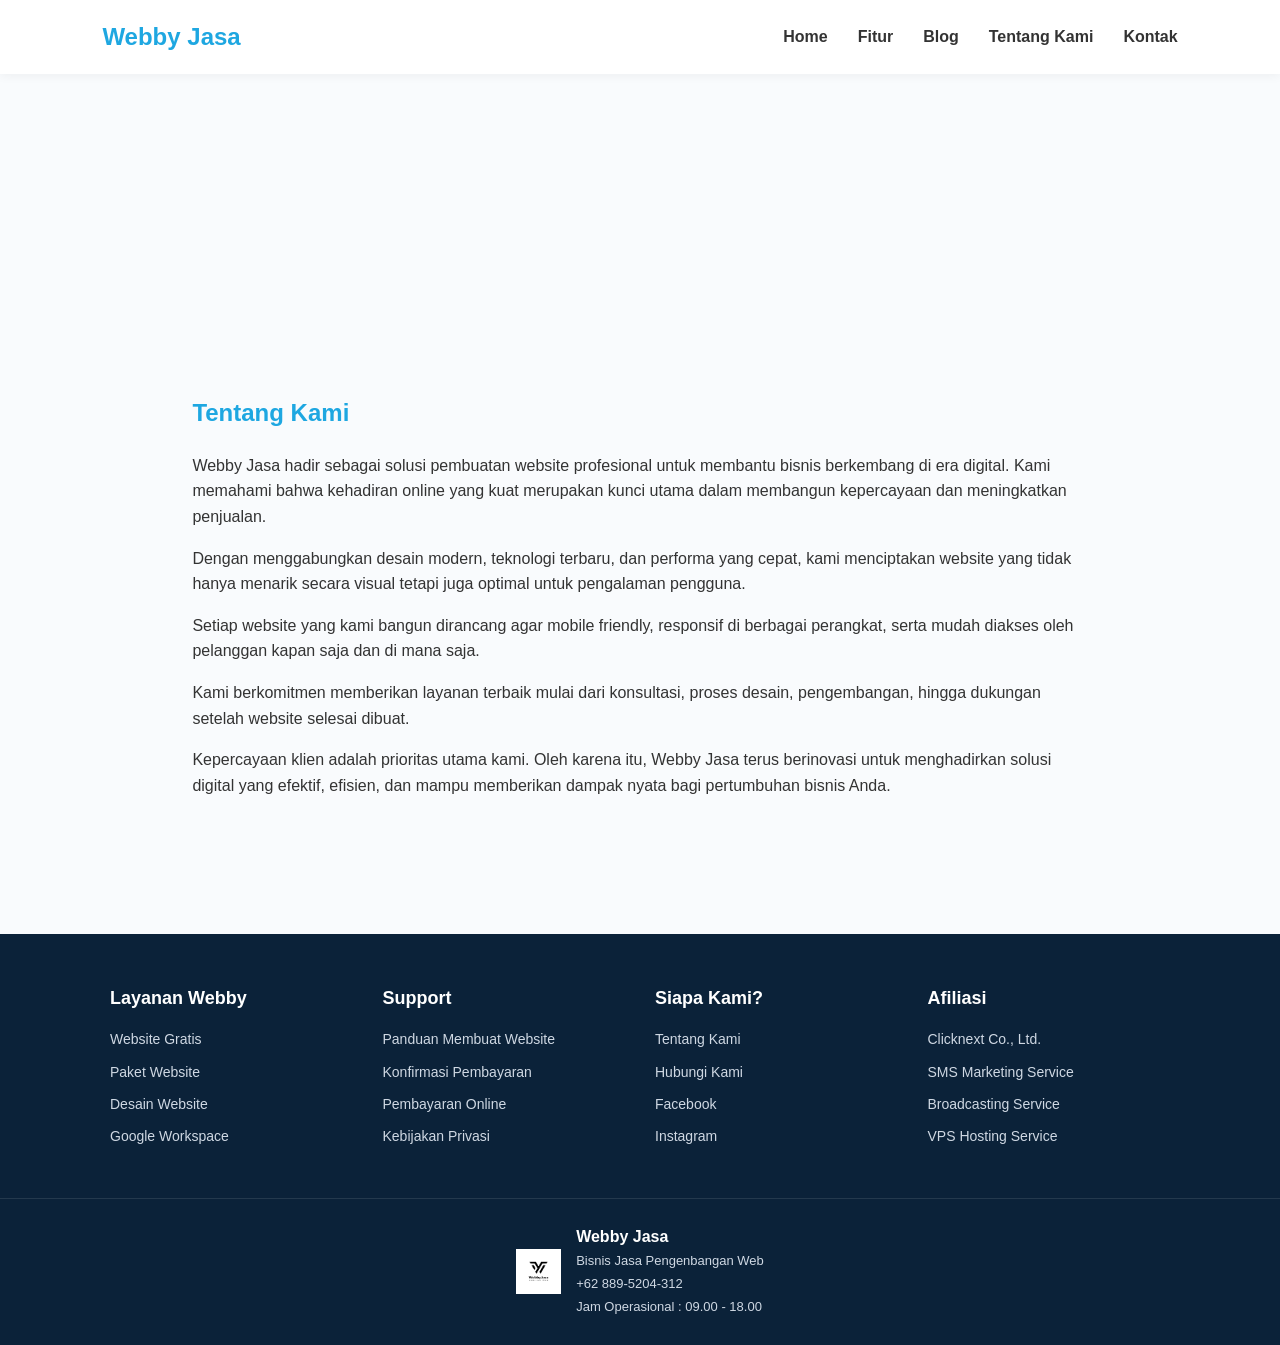
==== About.html @ 0b671637 "Add files via upload" ====
<!DOCTYPE html>
<html lang="id">
<head>
  <meta charset="UTF-8">
  <meta name="viewport" content="width=device-width, initial-scale=1.0">
  <title>Tentang Kami - Webby Jasa</title>
  <link rel="stylesheet" href="about.css">
</head>
<body>
<style>
  /* ============ RESET ============ */
*{
  margin:0;
  padding:0;
  box-sizing:border-box;
  font-family: Arial, Helvetica, sans-serif;
}

body{
  background:#f9fbfd;
  color:#333;
  line-height:1.6;
}

/* ============ NAVBAR ============ */
.navbar{
  display:flex;
  justify-content:space-between;
  align-items:center;
  padding:18px 8%;
  background:#fff;
  box-shadow:0 2px 10px rgba(0,0,0,0.05);
  position:sticky;
  top:0;
  z-index:1000;
}

.logo{
  font-size:24px;
  font-weight:bold;
  color:#1ea7e1;
}

/* MENU DESKTOP */
.nav-links{
  display:flex;
  list-style:none;
  gap:30px;
}

.nav-links a{
  text-decoration:none;
  color:#333;
  font-weight:600;
}

.nav-links a:hover{
  color:#1ea7e1;
}

/* HAMBURGER */
.hamburger{
  display:none;
  font-size:28px;
  cursor:pointer;
}

/* ============ BANNER ============ */
.banner{
  width:100%;
  height:260px;
  background:url("https://images.unsplash.com/photo-1521737604893-d14cc237f11d?q=80&w=1200") center/cover no-repeat;
}

/* ============ ABOUT ============ */
.about{
  max-width:1100px;
  margin:auto;
  padding:60px 8%;
}

.about h2{
  color:#1ea7e1;
  margin-bottom:20px;
}

.about p{
  margin-bottom:16px;
}

/* ============ TABLET ============ */
@media(max-width:1024px){
  .about{
    padding:50px 6%;
  }
}

/* ============ MOBILE MENU ============ */
@media(max-width:768px){

  .hamburger{
    display:block;
    z-index:1101;
  }

  /* panel menu */
  .nav-links{
    position:fixed;
    top:80px;          /* mulai di bawah navbar */
    right:-100%;
    width:55%;         /* setengah layar */
    height:70vh;       /* tidak full */
    background:#e9e9e9;

    display:flex;
    flex-direction:column;
    align-items:flex-end;  /* rata kanan */
    justify-content:flex-start;

    padding:30px 25px;
    gap:20px;

    box-shadow:-5px 0 15px rgba(0,0,0,0.15);
    transition:0.35s ease;
    border-radius:12px 0 0 12px;
  }

  .nav-links.show{
    right:0;
  }

  .nav-links a{
    font-size:18px;
    color:#444;
    font-weight:500;
  }

  .banner{
    height:220px;
  }

  .about{
    padding:40px 6%;
  }
}

.footer {
  background: #0b2239;
  color: #fff;
  padding-top: 50px;
  margin-top: 60px;
}

.footer-container {
  display: grid;
  grid-template-columns: repeat(4, 1fr);
  gap: 30px;
  max-width: 1100px;
  margin: auto;
  padding: 0 20px;
}

.footer-col h3 {
  margin-bottom: 15px;
  font-size: 18px;
}

.footer-col a {
  display: block;
  color: #cfd8e3;
  text-decoration: none;
  margin-bottom: 10px;
  font-size: 14px;
  transition: 0.3s;
}

.footer-col a:hover {
  color: #4cc9f0;
  padding-left: 4px;
}

.footer-bottom {
  border-top: 1px solid rgba(255,255,255,0.1);
  margin-top: 40px;
  padding: 25px 20px;
  display: flex;
  justify-content: center;
}

.footer-brand {
  display: flex;
  align-items: center;
  gap: 15px;
  text-align: left;
}

.footer-brand img {
  width: 45px;
}

.footer-brand p {
  margin: 2px 0;
  font-size: 13px;
  color: #cfd8e3;
}

/* RESPONSIVE */
@media(max-width: 900px){
  .footer-container{
    grid-template-columns: repeat(2,1fr);
  }
}

@media(max-width: 500px){
  .footer-container{
    grid-template-columns: 1fr;
  }

  .footer-brand{
    flex-direction: column;
    text-align: center;
  }
}
</style>

<header>
  <nav class="navbar">
    <div class="logo">Webby Jasa</div>

    <ul class="nav-links" id="navLinks">
      <li><a href="index.html">Home</a></li>
      <li><a href="fitur.html">Fitur</a></li>
      <li><a href="Blog.html">Blog</a></li>
      <li><a href="About.html" class="active">Tentang Kami</a></li>
      <li><a href="kontak.html">Kontak</a></li>
    </ul>

    <div class="hamburger" onclick="toggleMenu()">☰</div>
  </nav>
</header>

<!-- Banner Foto -->
<section class="banner"></section>

<!-- Tentang Kami -->
<section class="about">
  <h2>Tentang Kami</h2>

  <p>
    Webby Jasa hadir sebagai solusi pembuatan website profesional untuk membantu bisnis berkembang di era digital. Kami memahami bahwa kehadiran online yang kuat merupakan kunci utama dalam membangun kepercayaan dan meningkatkan penjualan.
  </p>

  <p>
    Dengan menggabungkan desain modern, teknologi terbaru, dan performa yang cepat, kami menciptakan website yang tidak hanya menarik secara visual tetapi juga optimal untuk pengalaman pengguna.
  </p>

  <p>
    Setiap website yang kami bangun dirancang agar mobile friendly, responsif di berbagai perangkat, serta mudah diakses oleh pelanggan kapan saja dan di mana saja.
  </p>

  <p>
    Kami berkomitmen memberikan layanan terbaik mulai dari konsultasi, proses desain, pengembangan, hingga dukungan setelah website selesai dibuat.
  </p>

  <p>
    Kepercayaan klien adalah prioritas utama kami. Oleh karena itu, Webby Jasa terus berinovasi untuk menghadirkan solusi digital yang efektif, efisien, dan mampu memberikan dampak nyata bagi pertumbuhan bisnis Anda.
  </p>

</section>
<footer class="footer">
  <div class="footer-container">

    <div class="footer-col">
      <h3>Layanan Webby</h3>
      <a href="#">Website Gratis</a>
      <a href="#">Paket Website</a>
      <a href="#">Desain Website</a>
      <a href="#">Google Workspace</a>
    </div>

    <div class="footer-col">
      <h3>Support</h3>
      <a href="#">Panduan Membuat Website</a>
      <a href="#">Konfirmasi Pembayaran</a>
      <a href="#">Pembayaran Online</a>
      <a href="#">Kebijakan Privasi</a>
    </div>

    <div class="footer-col">
      <h3>Siapa Kami?</h3>
      <a href="#">Tentang Kami</a>
      <a href="#">Hubungi Kami</a>
      <a href="#">Facebook</a>
      <a href="#">Instagram</a>
    </div>

    <div class="footer-col">
      <h3>Afiliasi</h3>
      <a href="#">Clicknext Co., Ltd.</a>
      <a href="#">SMS Marketing Service</a>
      <a href="#">Broadcasting Service</a>
      <a href="#">VPS Hosting Service</a>
    </div>

  </div>

  <div class="footer-bottom">
    <div class="footer-brand">
      <img src="logo.webp" alt="logo">
      <div>
        <strong>Webby Jasa</strong>
        <p>Bisnis Jasa Pengenbangan Web</p>
        <p>+62 889-5204-312</p>
        <p>Jam Operasional : 09.00 - 18.00</p>
      </div>
    </div>
  </div>
</footer>


<script>
function toggleMenu(){
  document.getElementById("navLinks").classList.toggle("show");
}
</script>

</body>
</html>
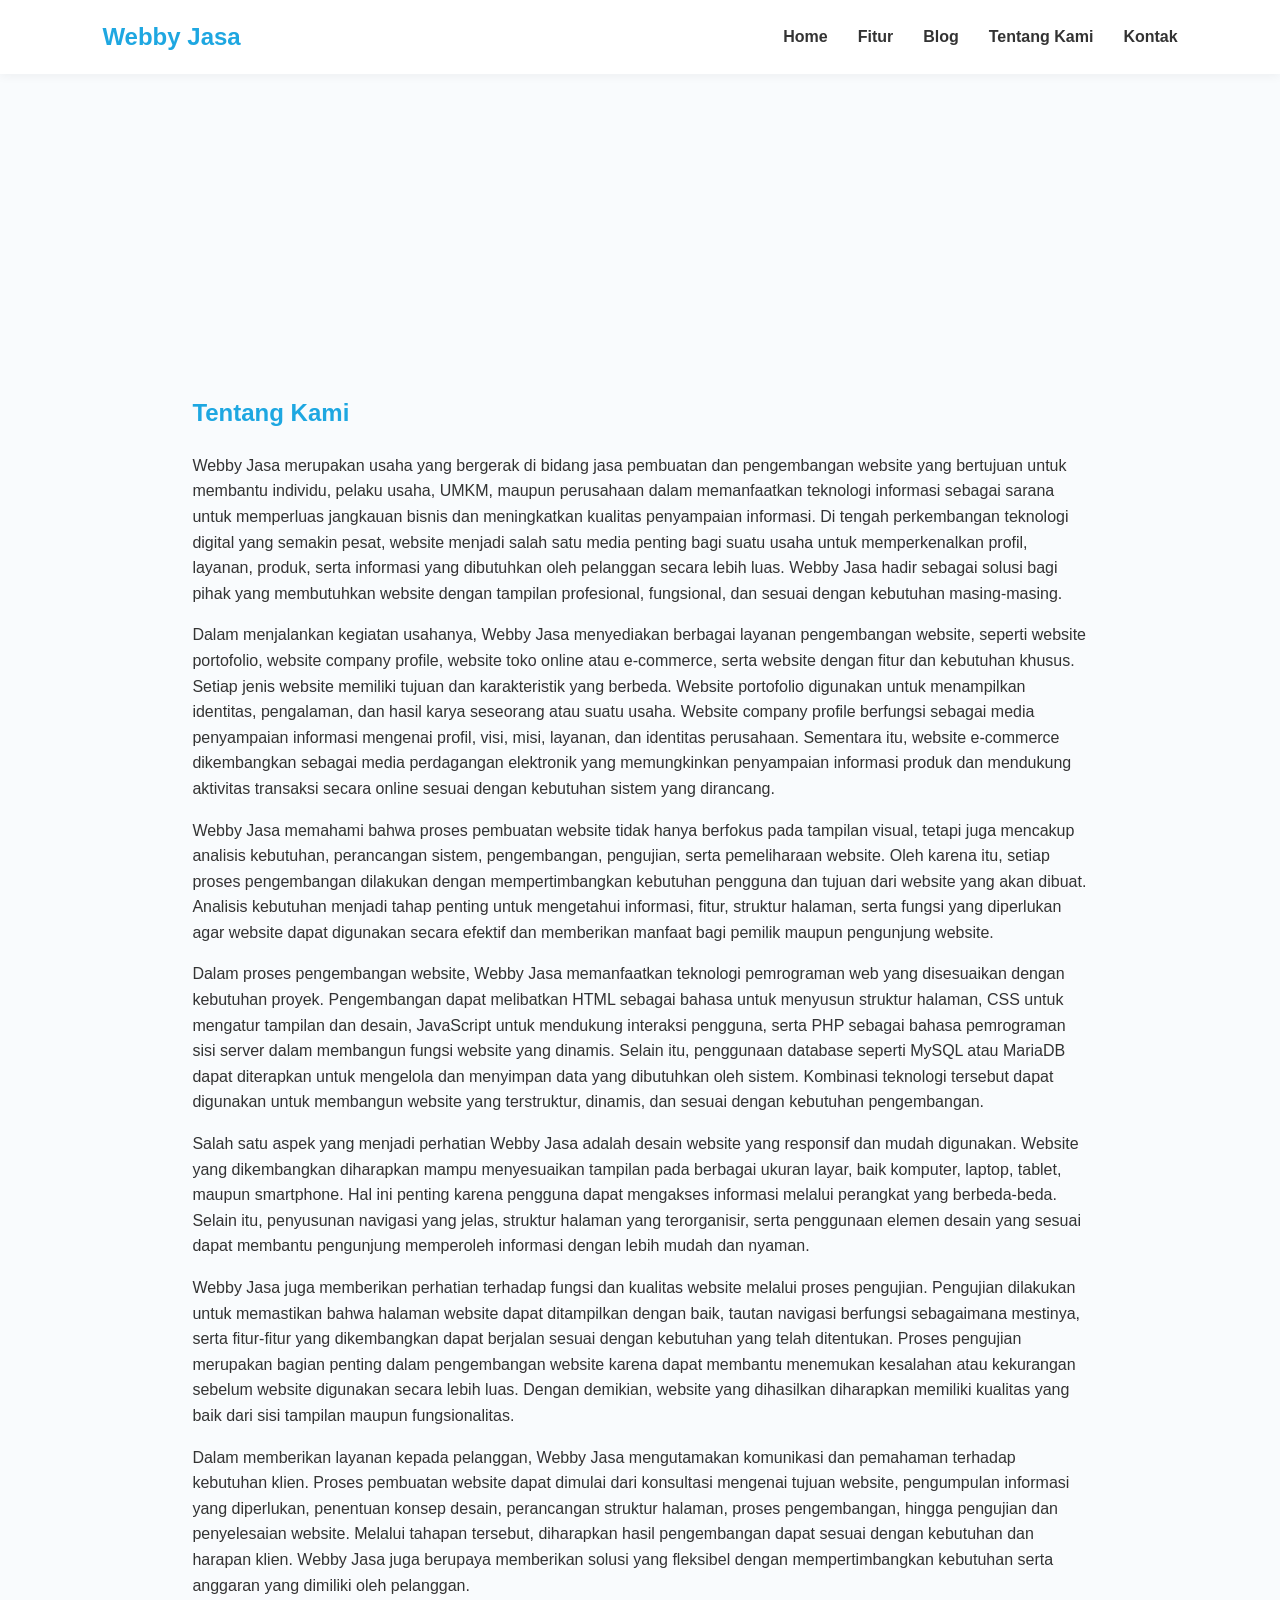
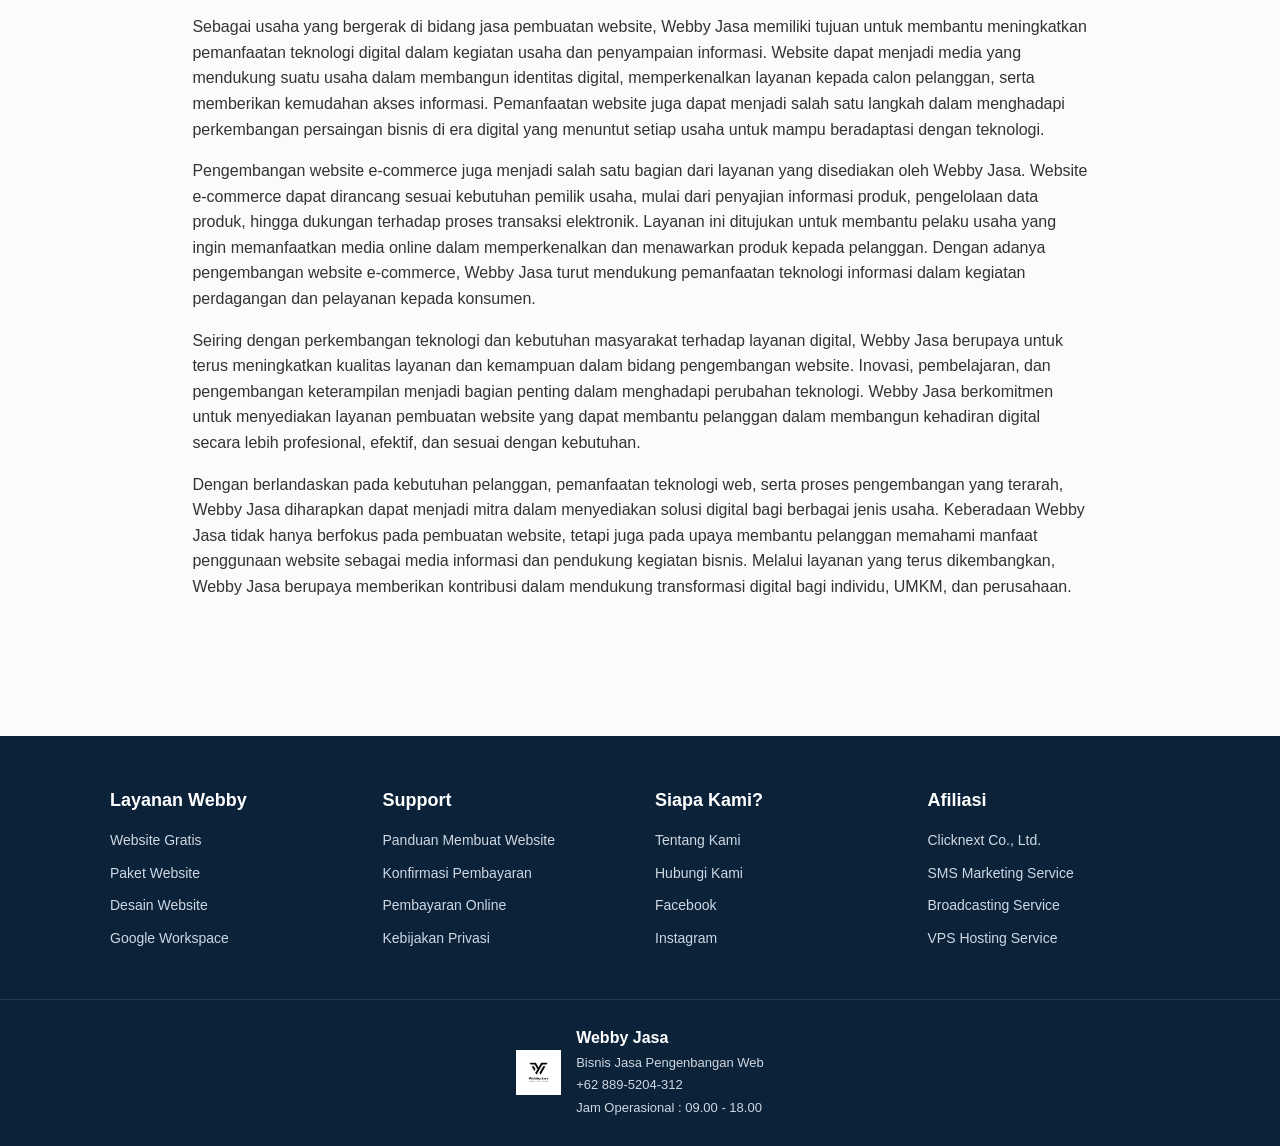
==== commit 165f1982: "Update About.html" ====
--- a/About.html
+++ b/About.html
@@ -247,26 +247,129 @@
   <h2>Tentang Kami</h2>
 
   <p>
-    Webby Jasa hadir sebagai solusi pembuatan website profesional untuk membantu bisnis berkembang di era digital. Kami memahami bahwa kehadiran online yang kuat merupakan kunci utama dalam membangun kepercayaan dan meningkatkan penjualan.
-  </p>
-
-  <p>
-    Dengan menggabungkan desain modern, teknologi terbaru, dan performa yang cepat, kami menciptakan website yang tidak hanya menarik secara visual tetapi juga optimal untuk pengalaman pengguna.
-  </p>
-
-  <p>
-    Setiap website yang kami bangun dirancang agar mobile friendly, responsif di berbagai perangkat, serta mudah diakses oleh pelanggan kapan saja dan di mana saja.
-  </p>
-
-  <p>
-    Kami berkomitmen memberikan layanan terbaik mulai dari konsultasi, proses desain, pengembangan, hingga dukungan setelah website selesai dibuat.
-  </p>
-
-  <p>
-    Kepercayaan klien adalah prioritas utama kami. Oleh karena itu, Webby Jasa terus berinovasi untuk menghadirkan solusi digital yang efektif, efisien, dan mampu memberikan dampak nyata bagi pertumbuhan bisnis Anda.
-  </p>
-
+    Webby Jasa merupakan usaha yang bergerak di bidang jasa pembuatan dan pengembangan website
+    yang bertujuan untuk membantu individu, pelaku usaha, UMKM, maupun perusahaan dalam
+    memanfaatkan teknologi informasi sebagai sarana untuk memperluas jangkauan bisnis dan
+    meningkatkan kualitas penyampaian informasi. Di tengah perkembangan teknologi digital yang
+    semakin pesat, website menjadi salah satu media penting bagi suatu usaha untuk memperkenalkan
+    profil, layanan, produk, serta informasi yang dibutuhkan oleh pelanggan secara lebih luas.
+    Webby Jasa hadir sebagai solusi bagi pihak yang membutuhkan website dengan tampilan
+    profesional, fungsional, dan sesuai dengan kebutuhan masing-masing.
+  </p>
+
+  <p>
+    Dalam menjalankan kegiatan usahanya, Webby Jasa menyediakan berbagai layanan pengembangan
+    website, seperti website portofolio, website company profile, website toko online atau
+    e-commerce, serta website dengan fitur dan kebutuhan khusus. Setiap jenis website memiliki
+    tujuan dan karakteristik yang berbeda. Website portofolio digunakan untuk menampilkan
+    identitas, pengalaman, dan hasil karya seseorang atau suatu usaha. Website company profile
+    berfungsi sebagai media penyampaian informasi mengenai profil, visi, misi, layanan, dan
+    identitas perusahaan. Sementara itu, website e-commerce dikembangkan sebagai media
+    perdagangan elektronik yang memungkinkan penyampaian informasi produk dan mendukung
+    aktivitas transaksi secara online sesuai dengan kebutuhan sistem yang dirancang.
+  </p>
+
+  <p>
+    Webby Jasa memahami bahwa proses pembuatan website tidak hanya berfokus pada tampilan
+    visual, tetapi juga mencakup analisis kebutuhan, perancangan sistem, pengembangan,
+    pengujian, serta pemeliharaan website. Oleh karena itu, setiap proses pengembangan
+    dilakukan dengan mempertimbangkan kebutuhan pengguna dan tujuan dari website yang akan
+    dibuat. Analisis kebutuhan menjadi tahap penting untuk mengetahui informasi, fitur,
+    struktur halaman, serta fungsi yang diperlukan agar website dapat digunakan secara
+    efektif dan memberikan manfaat bagi pemilik maupun pengunjung website.
+  </p>
+
+  <p>
+    Dalam proses pengembangan website, Webby Jasa memanfaatkan teknologi pemrograman web
+    yang disesuaikan dengan kebutuhan proyek. Pengembangan dapat melibatkan HTML sebagai
+    bahasa untuk menyusun struktur halaman, CSS untuk mengatur tampilan dan desain,
+    JavaScript untuk mendukung interaksi pengguna, serta PHP sebagai bahasa pemrograman
+    sisi server dalam membangun fungsi website yang dinamis. Selain itu, penggunaan
+    database seperti MySQL atau MariaDB dapat diterapkan untuk mengelola dan menyimpan
+    data yang dibutuhkan oleh sistem. Kombinasi teknologi tersebut dapat digunakan
+    untuk membangun website yang terstruktur, dinamis, dan sesuai dengan kebutuhan
+    pengembangan.
+  </p>
+
+  <p>
+    Salah satu aspek yang menjadi perhatian Webby Jasa adalah desain website yang
+    responsif dan mudah digunakan. Website yang dikembangkan diharapkan mampu menyesuaikan
+    tampilan pada berbagai ukuran layar, baik komputer, laptop, tablet, maupun smartphone.
+    Hal ini penting karena pengguna dapat mengakses informasi melalui perangkat yang
+    berbeda-beda. Selain itu, penyusunan navigasi yang jelas, struktur halaman yang
+    terorganisir, serta penggunaan elemen desain yang sesuai dapat membantu pengunjung
+    memperoleh informasi dengan lebih mudah dan nyaman.
+  </p>
+
+  <p>
+    Webby Jasa juga memberikan perhatian terhadap fungsi dan kualitas website melalui
+    proses pengujian. Pengujian dilakukan untuk memastikan bahwa halaman website dapat
+    ditampilkan dengan baik, tautan navigasi berfungsi sebagaimana mestinya, serta
+    fitur-fitur yang dikembangkan dapat berjalan sesuai dengan kebutuhan yang telah
+    ditentukan. Proses pengujian merupakan bagian penting dalam pengembangan website
+    karena dapat membantu menemukan kesalahan atau kekurangan sebelum website digunakan
+    secara lebih luas. Dengan demikian, website yang dihasilkan diharapkan memiliki
+    kualitas yang baik dari sisi tampilan maupun fungsionalitas.
+  </p>
+
+  <p>
+    Dalam memberikan layanan kepada pelanggan, Webby Jasa mengutamakan komunikasi
+    dan pemahaman terhadap kebutuhan klien. Proses pembuatan website dapat dimulai
+    dari konsultasi mengenai tujuan website, pengumpulan informasi yang diperlukan,
+    penentuan konsep desain, perancangan struktur halaman, proses pengembangan,
+    hingga pengujian dan penyelesaian website. Melalui tahapan tersebut, diharapkan
+    hasil pengembangan dapat sesuai dengan kebutuhan dan harapan klien. Webby Jasa
+    juga berupaya memberikan solusi yang fleksibel dengan mempertimbangkan kebutuhan
+    serta anggaran yang dimiliki oleh pelanggan.
+  </p>
+
+  <p>
+    Sebagai usaha yang bergerak di bidang jasa pembuatan website, Webby Jasa
+    memiliki tujuan untuk membantu meningkatkan pemanfaatan teknologi digital
+    dalam kegiatan usaha dan penyampaian informasi. Website dapat menjadi media
+    yang mendukung suatu usaha dalam membangun identitas digital, memperkenalkan
+    layanan kepada calon pelanggan, serta memberikan kemudahan akses informasi.
+    Pemanfaatan website juga dapat menjadi salah satu langkah dalam menghadapi
+    perkembangan persaingan bisnis di era digital yang menuntut setiap usaha
+    untuk mampu beradaptasi dengan teknologi.
+  </p>
+
+  <p>
+    Pengembangan website e-commerce juga menjadi salah satu bagian dari layanan
+    yang disediakan oleh Webby Jasa. Website e-commerce dapat dirancang sesuai
+    kebutuhan pemilik usaha, mulai dari penyajian informasi produk, pengelolaan
+    data produk, hingga dukungan terhadap proses transaksi elektronik. Layanan
+    ini ditujukan untuk membantu pelaku usaha yang ingin memanfaatkan media
+    online dalam memperkenalkan dan menawarkan produk kepada pelanggan.
+    Dengan adanya pengembangan website e-commerce, Webby Jasa turut mendukung
+    pemanfaatan teknologi informasi dalam kegiatan perdagangan dan pelayanan
+    kepada konsumen.
+  </p>
+
+  <p>
+    Seiring dengan perkembangan teknologi dan kebutuhan masyarakat terhadap
+    layanan digital, Webby Jasa berupaya untuk terus meningkatkan kualitas
+    layanan dan kemampuan dalam bidang pengembangan website. Inovasi,
+    pembelajaran, dan pengembangan keterampilan menjadi bagian penting dalam
+    menghadapi perubahan teknologi. Webby Jasa berkomitmen untuk menyediakan
+    layanan pembuatan website yang dapat membantu pelanggan dalam membangun
+    kehadiran digital secara lebih profesional, efektif, dan sesuai dengan
+    kebutuhan.
+  </p>
+
+  <p>
+    Dengan berlandaskan pada kebutuhan pelanggan, pemanfaatan teknologi web,
+    serta proses pengembangan yang terarah, Webby Jasa diharapkan dapat menjadi
+    mitra dalam menyediakan solusi digital bagi berbagai jenis usaha.
+    Keberadaan Webby Jasa tidak hanya berfokus pada pembuatan website,
+    tetapi juga pada upaya membantu pelanggan memahami manfaat penggunaan
+    website sebagai media informasi dan pendukung kegiatan bisnis.
+    Melalui layanan yang terus dikembangkan, Webby Jasa berupaya memberikan
+    kontribusi dalam mendukung transformasi digital bagi individu,
+    UMKM, dan perusahaan.
+  </p>
 </section>
+
 <footer class="footer">
   <div class="footer-container">
 
@@ -325,4 +428,4 @@
 </script>
 
 </body>
-</html>+</html>
